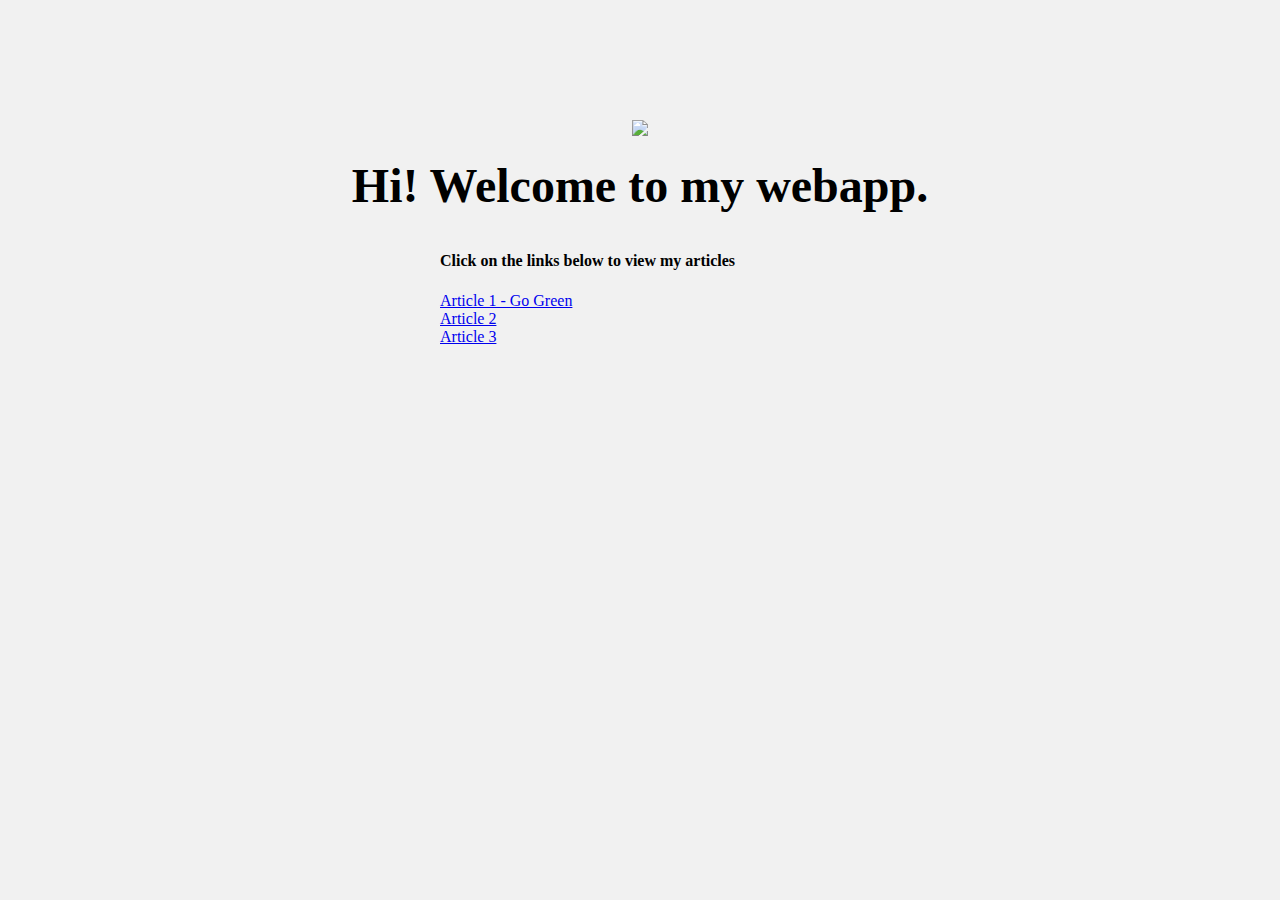
==== ui/index.html @ d06fa3b6 "[imad-console] Updates ui/index.html" ====
<!doctype html>
<html>
    <head>
        <title>My server</title>
        <link href="/ui/style.css" rel="stylesheet" />
    </head>
    <body>
        <div class="container">
        <div class="center">
            <img src="/ui/madi.png" class="img-medium"/>
        </div>
        <br>
        <div class="center text-big bold">
            Hi! Welcome to my webapp.
</div>
 </div>
<div class="aaa">
<br><h4>Click on the links below to view my articles</h4>

<a href="/article1">Article 1 - Go Green</a><br>
<a href="/article2">Article 2</a><br>
<a href="/article3">Article 3</a><br>
<br>
</div>
                <script type="text/javascript" src="/ui/main.js">
        </script>
      
    </body>
</html>
---- ui/style.css ----
body {
    font-family: sans-serif;
    background-color: #f1f1f1;
    margin-top: 60px;
}

.center {
    text-align: center;
}

.right {
    text-align: right;
}

.text-big {
    font-size: 300%;
}

.bold {
    font-weight: bold;
}

.img-medium {
    height: 200px;
}

.container {
    max-width: 800px;
    margin: 0 auto;
    font-family: times new roman;
    padding-top: 60px;
    padding-right: 20px;
    padding-left: 20px;
} 

.aaa {
    max-width: 400px;
    margin: 0 auto;
    font-family: sans serif;
    padding-right: 60px;
    padding-left: 60px;
}
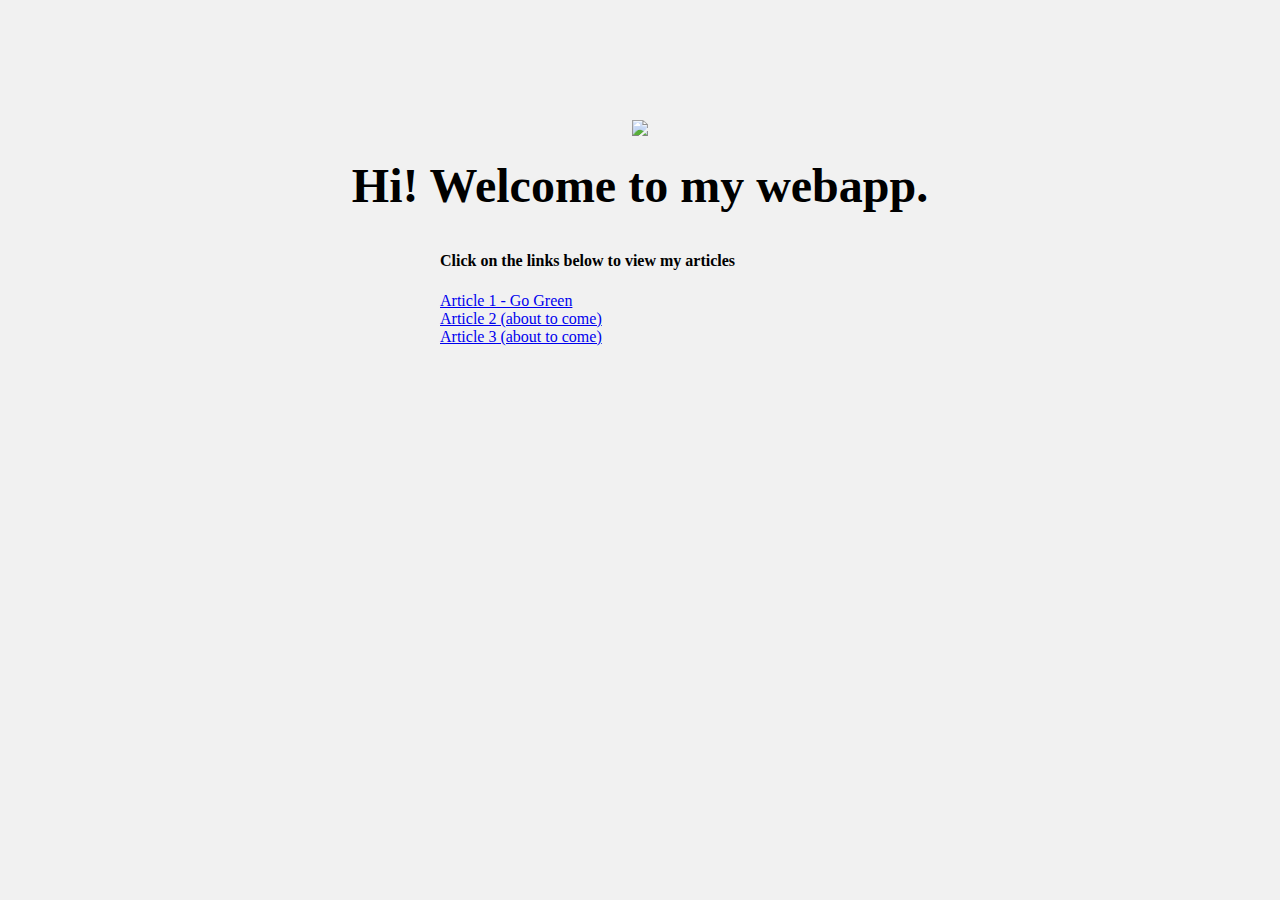
==== commit e74d7da4: "[imad-console] Updates ui/index.html" ====
--- a/ui/index.html
+++ b/ui/index.html
@@ -3,6 +3,7 @@
     <head>
         <title>My server</title>
         <link href="/ui/style.css" rel="stylesheet" />
+        <meta name="viewport" content="width-device-width, initial-scale=1" />
     </head>
     <body>
         <div class="container">
@@ -18,8 +19,8 @@
 <br><h4>Click on the links below to view my articles</h4>
 
 <a href="/article1">Article 1 - Go Green</a><br>
-<a href="/article2">Article 2</a><br>
-<a href="/article3">Article 3</a><br>
+<a href="/article2">Article 2 (about to come)</a><br>
+<a href="/article3">Article 3 (about to come)</a><br>
 <br>
 </div>
                 <script type="text/javascript" src="/ui/main.js">
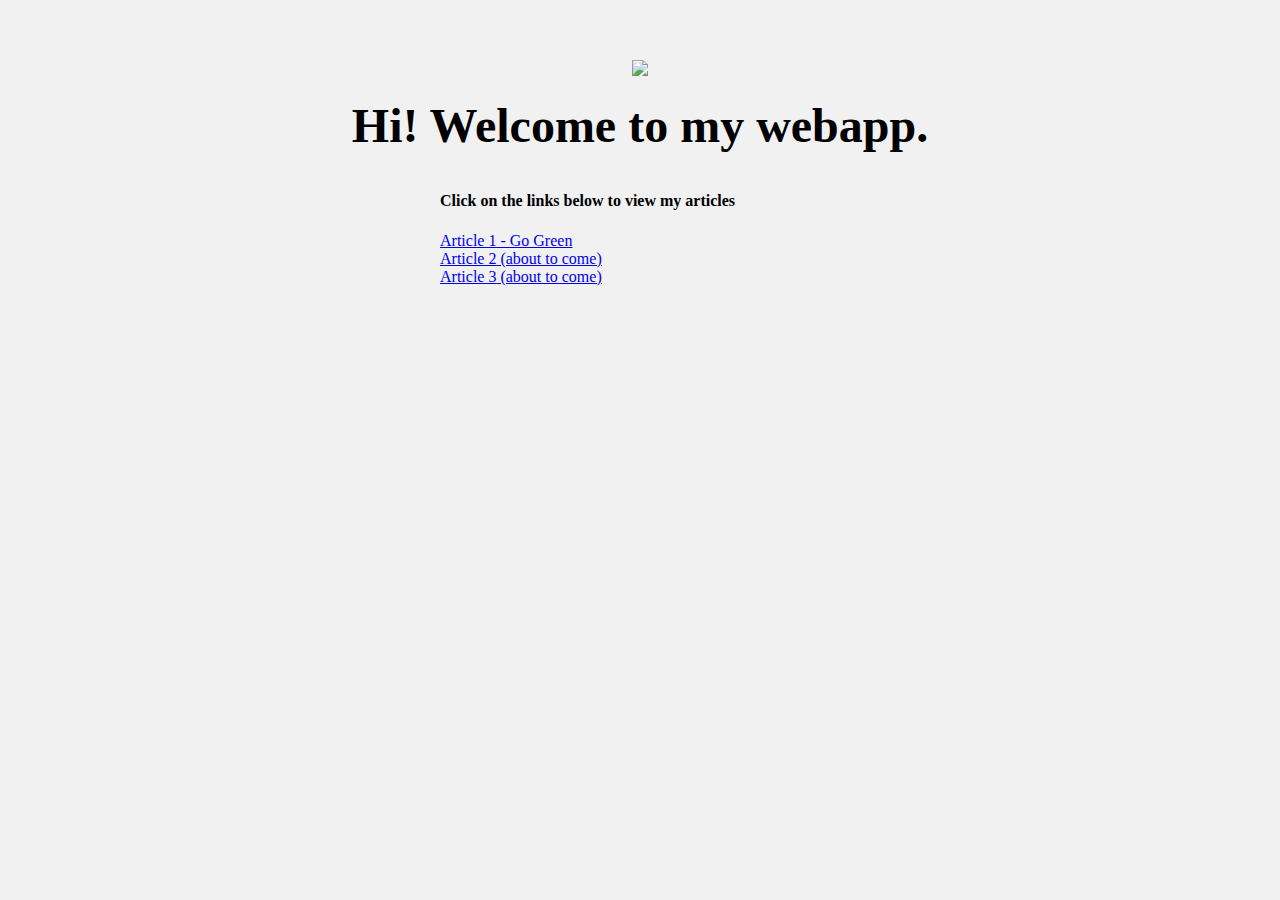
==== commit 71285dfb: "[imad-console] Updates ui/index.html" ====
--- a/ui/index.html
+++ b/ui/index.html
@@ -6,6 +6,9 @@
         <meta name="viewport" content="width-device-width, initial-scale=1" />
     </head>
     <body>
+        <script>
+            alert("Login Successfull");
+        </script>
         <div class="container">
         <div class="center">
             <img src="/ui/madi.png" class="img-medium"/>
--- a/ui/style.css
+++ b/ui/style.css
@@ -28,7 +28,6 @@
     max-width: 800px;
     margin: 0 auto;
     font-family: times new roman;
-    padding-top: 60px;
     padding-right: 20px;
     padding-left: 20px;
 } 
